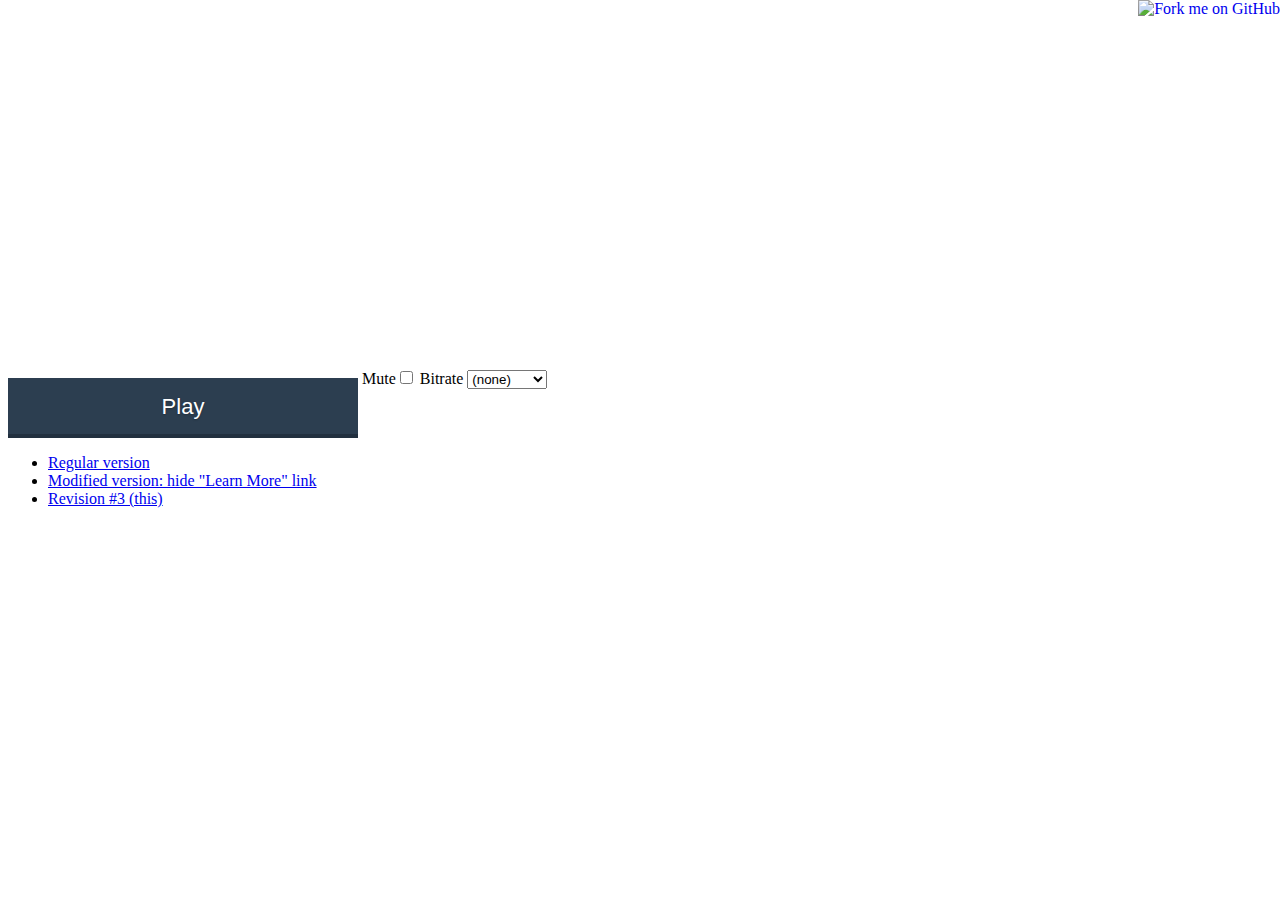
==== rev3/index.html @ db3da35e "whole in one dir" ====
<html>
  <head>
    <title>IMA HTML5 Simple Demo</title>
    <link rel="stylesheet" type="text/css" href="style.css">
  </head>

  <body>
    <a href="https://github.com/koron/vast-test"><img style="position: absolute; top: 0; right: 0; border: 0;" src="https://s3.amazonaws.com/github/ribbons/forkme_right_gray_6d6d6d.png" alt="Fork me on GitHub"></a>
    <div id="mainContainer">
      <div id="content">
        <video id="contentElement">
        </video>
      </div>
      <div id="adContainer"></div>
    </div>
    <button id="playButton">Play</button>
    <label for="muteButton">Mute</label><input type="checkbox" id="muteButton">
    <label for="bitrate">Bitrate</label>
    <select id="bitrate">
      <option value="">(none)</option>
      <option value="100">100kbps</option>
      <option value="300">300kbps</option>
      <option value="900">900kbps</option>
      <option value="1000">1000kbps</option>
    </select>
    <ul>
      <li><a href="../">Regular version</a>
      <li><a href="../modified.html">Modified version: hide "Learn More" link</a>
      <li><a href=".">Revision #3 (this)</a>
    </ul>
    <script type="text/javascript" src="ima3.js"></script>
    <script type="text/javascript" src="ads.js"></script>
  </body>
</html>
---- rev3/style.css ----
#mainContainer {
  position: relative;
  width: 640px;
  height: 360px;
}

#content, #adContainer {
  position: absolute;
  top: 0px;
  left: 0px;
  width: 640px;
  height: 360px;
}

#contentElement {
  width: 640px;
  height: 360px;
  overflow: hidden;
}

#playButton {
  margin-top:10px;
  vertical-align: top;
  width: 350px;
  height: 60px;
  padding: 0;
  font-size: 22px;
  color: white;
  text-align: center;
  text-shadow: 0 1px 2px rgba(0, 0, 0, 0.25);
  background: #2c3e50;
  border: 0;
  border-bottom: 2px solid #22303f;
  cursor: pointer;
  -webkit-box-shadow: inset 0 -2px #22303f;
  box-shadow: inset 0 -2px #22303f;
}
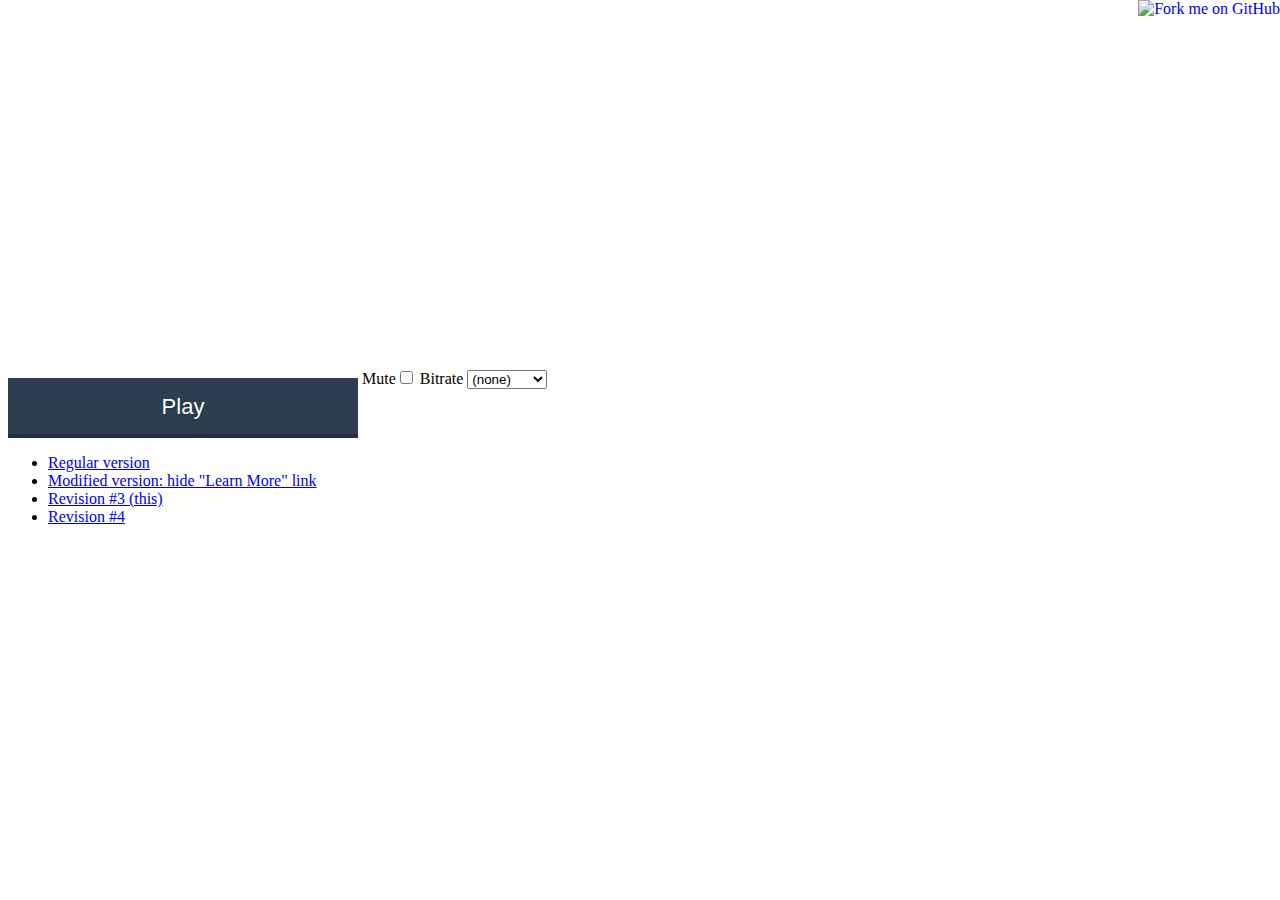
==== commit 8e82d78a: "original player basis" ====
--- a/rev3/index.html
+++ b/rev3/index.html
@@ -2,6 +2,7 @@
   <head>
     <title>IMA HTML5 Simple Demo</title>
     <link rel="stylesheet" type="text/css" href="style.css">
+    <link rel="shortcut icon" href="data:image/x-icon;," type="image/x-icon">
   </head>
 
   <body>
@@ -27,6 +28,7 @@
       <li><a href="../">Regular version</a>
       <li><a href="../modified.html">Modified version: hide "Learn More" link</a>
       <li><a href=".">Revision #3 (this)</a>
+      <li><a href="../rev4/">Revision #4</a>
     </ul>
     <script type="text/javascript" src="ima3.js"></script>
     <script type="text/javascript" src="ads.js"></script>
